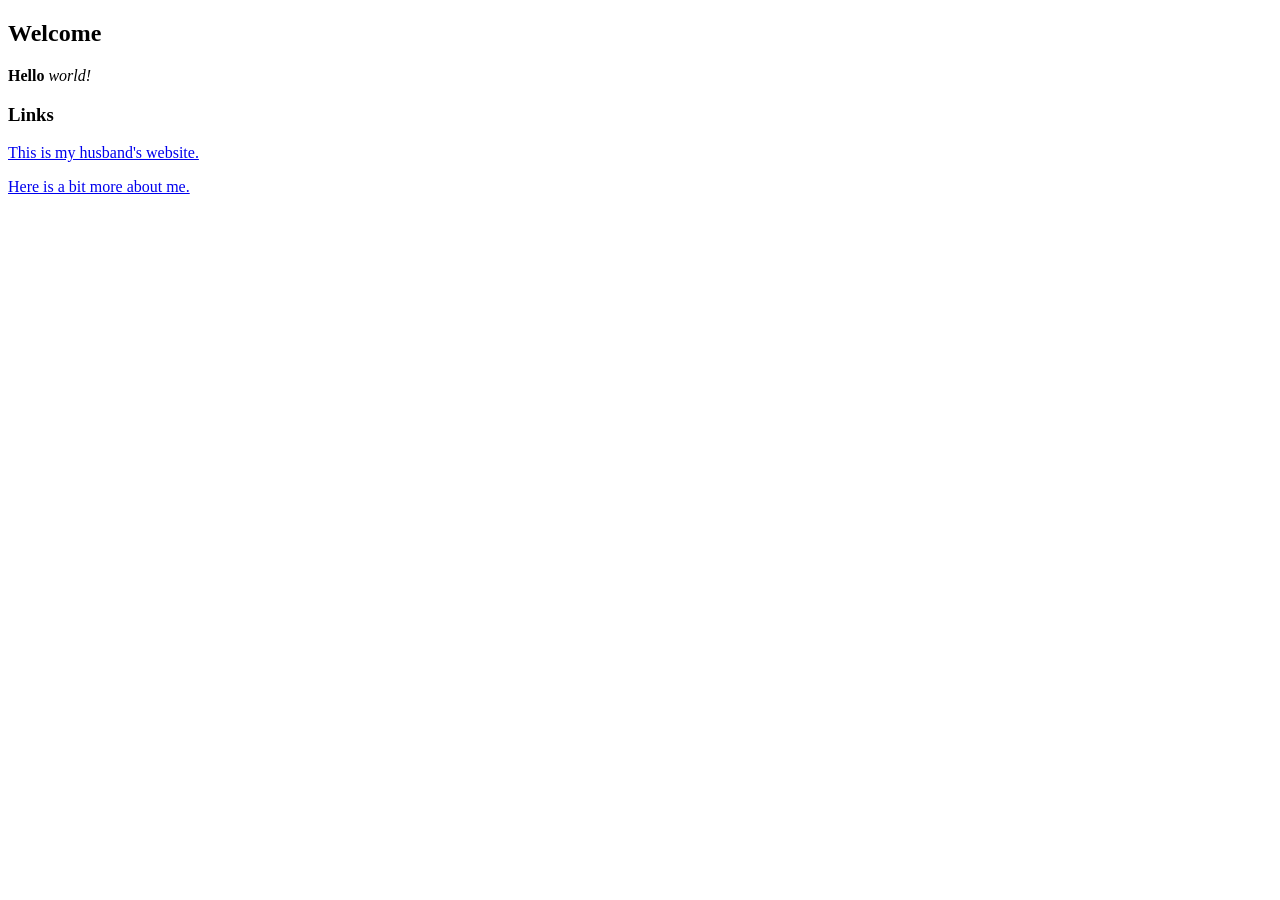
==== index.html @ 49310f60 "first website draft" ====
<!DOCTYPE html>

<html>

<head>
<title>Petra Wenzel</title>
</head>

<body>
<h2>Welcome</h2>
<p>
<b>Hello</b> <i>world!</i>
</p>
<h3>Links</h3>
<p>
<a href="https://marcelgoh.ca">This is my husband's website.</a>
</p>


<p>
<a href="./about.html">Here is a bit more about me.</a>
</p>



</body>

</html>
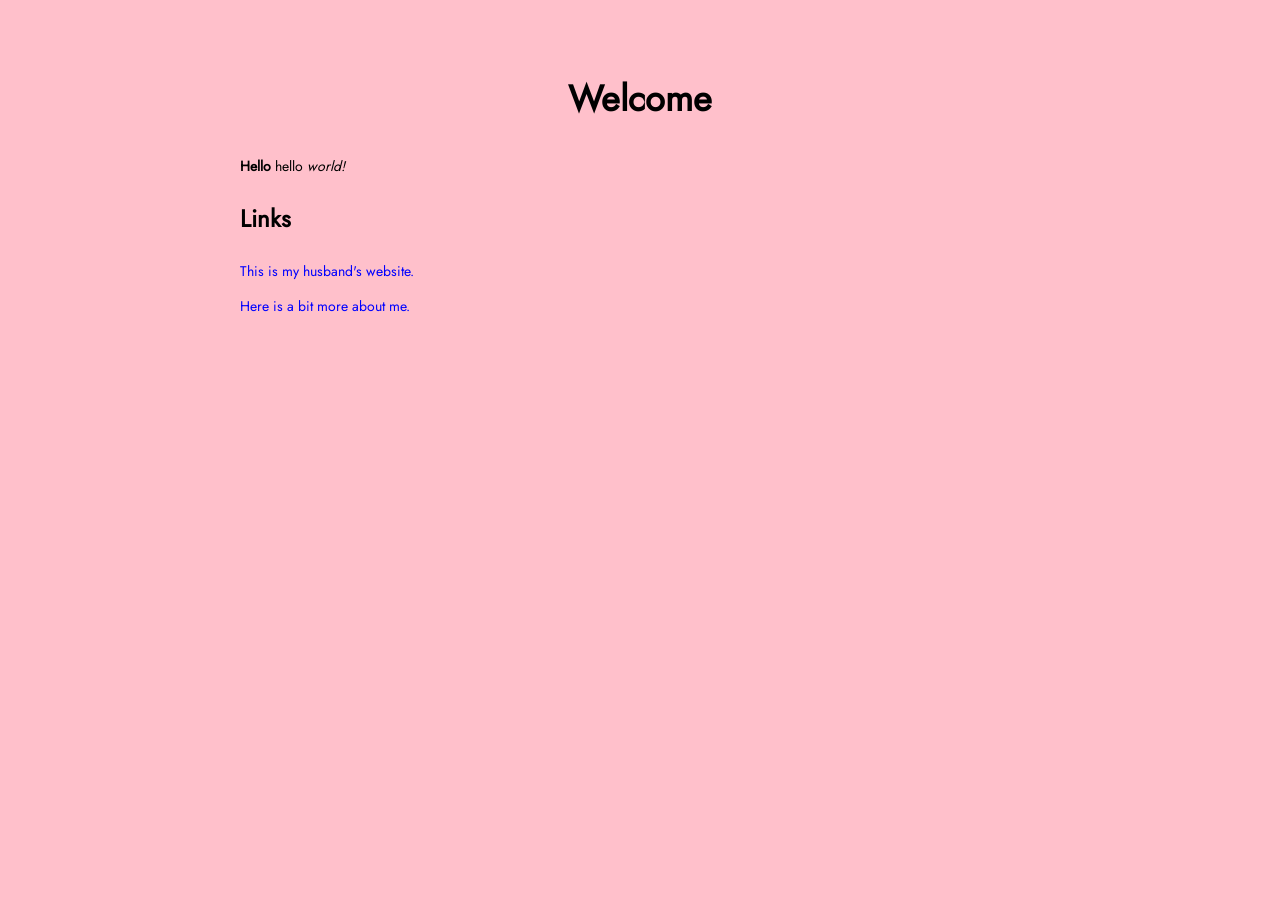
==== commit b45d42ba: "Top Bar Added" ====
--- a/index.html
+++ b/index.html
@@ -4,14 +4,17 @@
 
 <head>
 <title>Petra Wenzel</title>
+<link rel="stylesheet" href="./main_style.css">
 </head>
 
 <body>
-<h2>Welcome</h2>
+<h2 class="center">Welcome</h2>
 <p>
-<b>Hello</b> <i>world!</i>
+<b>Hello</b> hello <i>world!</i>
 </p>
+
 <h3>Links</h3>
+
 <p>
 <a href="https://marcelgoh.ca">This is my husband's website.</a>
 </p>
--- a/main_style.css
+++ b/main_style.css
@@ -0,0 +1,89 @@
+/* This is the style file for Petra Wenzel's website */
+
+@font-face {
+	font-family: Jost;
+	src: url(./fonts/jost-regular.woff);
+}
+
+a:link {
+	text-decoration: none;
+	color: blue;
+}
+
+a:visited {
+	text-decoration: none;
+	color: blue;
+}
+
+a:hover {
+	color: lime;
+}
+
+a:active {
+	color: blue
+	text-decoration: none;
+}
+
+hr {
+	border-color: #000000;
+	height: 2px;
+	border: 0;
+	border-top: 2px solid #000000;
+}
+
+html {
+	padding: 36px;
+}
+
+body {
+	margin-top: 36px;
+	margin-bottom: 36px;
+	margin-left: auto;
+	margin-right: auto;
+	min-width: 800px;
+	max-width: 800px;
+	background-color: pink;
+	line-height: 1.5;
+}
+
+p {
+	font-size: 14px;
+	font-family: Jost, Lucida Grande, sans-serif;
+}
+
+h1 {
+	text-align: center;
+	font-size: 36px;
+	font-family: Jost;
+	font-weight: bold;
+}
+
+h2 {
+	font-size: 36px;
+	font-family: Jost;
+	font-weight: bold;
+}
+
+h3 {
+	font-size: 24px;
+	font-family: Jost;
+	font-weight: bold;
+}
+
+/* Use this class to center things */
+.center {
+	text-align: center;
+}
+
+/* This class is for the menu: about, projects, etc. */
+.menu {
+	text-align: center;
+	font-size: 28px;
+}
+
+/* spaces between menu items */
+menutab {
+	display: inline-block;
+	margin-left: 48px;
+}
+
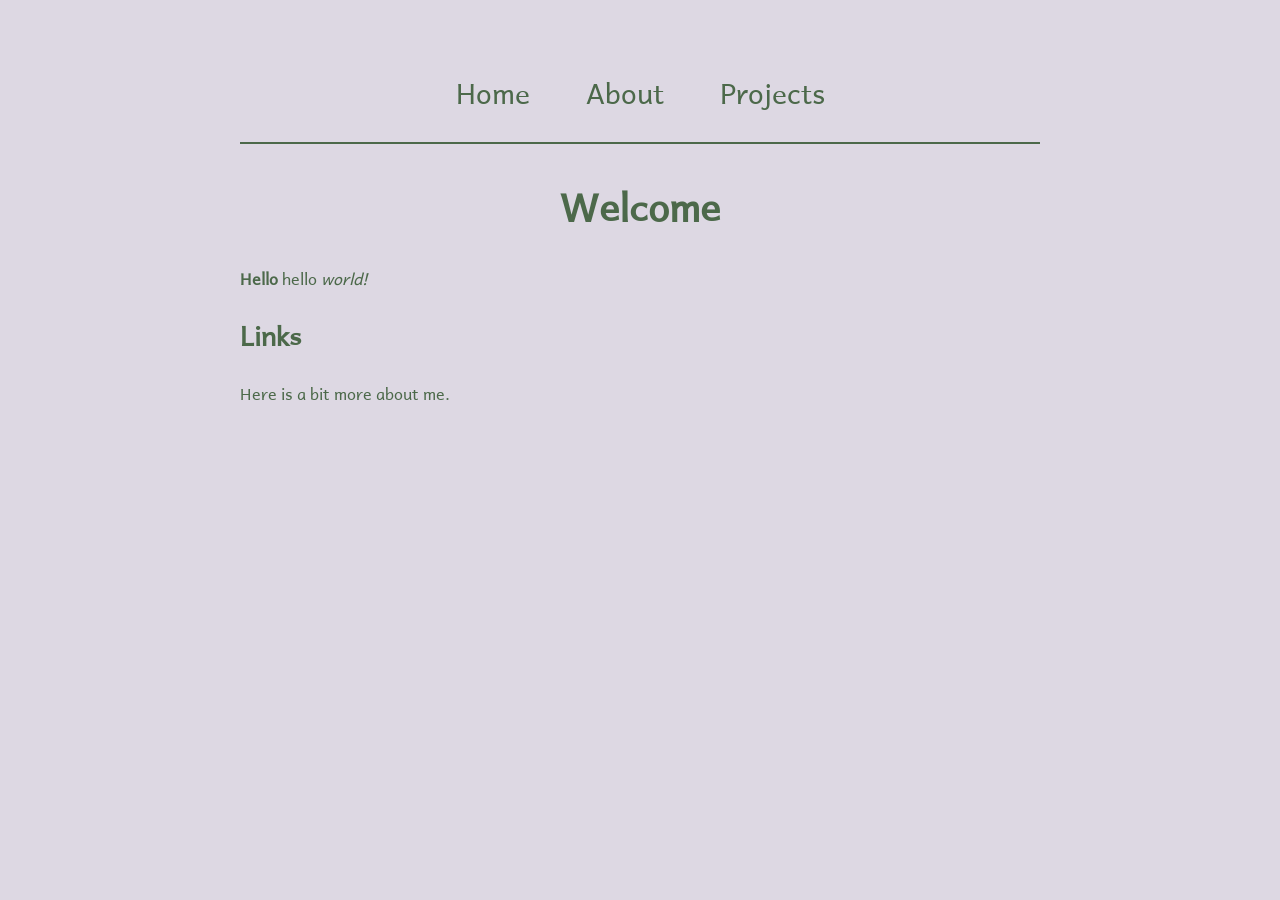
==== commit dcd73f11: "projects page added" ====
--- a/index.html
+++ b/index.html
@@ -8,17 +8,23 @@
 </head>
 
 <body>
+
+<p class="menu">
+<a href="./index.html">Home</a>
+<menutab>
+<a href="./about.html">About</a>
+<menutab>
+<a href="./projects.html">Projects</a>
+</p>
+<hr>
+
+
 <h2 class="center">Welcome</h2>
 <p>
 <b>Hello</b> hello <i>world!</i>
 </p>
 
 <h3>Links</h3>
-
-<p>
-<a href="https://marcelgoh.ca">This is my husband's website.</a>
-</p>
-
 
 <p>
 <a href="./about.html">Here is a bit more about me.</a>
--- a/main_style.css
+++ b/main_style.css
@@ -1,36 +1,39 @@
 /* This is the style file for Petra Wenzel's website */
 
+/* FONTS */
 @font-face {
 	font-family: Jost;
 	src: url(./fonts/jost-regular.woff);
 }
 
+@font-face {
+	font-family: Andika;
+	src: url(./fonts/Andika.woff2);
+}
+
+
+/* LINKS */
 a:link {
 	text-decoration: none;
-	color: blue;
+	color: #4c694a;
 }
 
 a:visited {
 	text-decoration: none;
-	color: blue;
+	color: #4c694a;
 }
 
 a:hover {
-	color: lime;
+	color: #739671;
 }
 
 a:active {
-	color: blue
+	color: #4c694a
 	text-decoration: none;
 }
 
-hr {
-	border-color: #000000;
-	height: 2px;
-	border: 0;
-	border-top: 2px solid #000000;
-}
 
+/* FORMATTING */
 html {
 	padding: 36px;
 }
@@ -42,34 +45,49 @@
 	margin-right: auto;
 	min-width: 800px;
 	max-width: 800px;
-	background-color: pink;
+	background-color: #ddd8e3;
 	line-height: 1.5;
 }
 
+
+/* TEXT */
 p {
-	font-size: 14px;
-	font-family: Jost, Lucida Grande, sans-serif;
+	font-size: 16px;
+	font-family: Andika, Lucida Grande, sans-serif;
+	color: #4c694a;
 }
 
 h1 {
 	text-align: center;
-	font-size: 36px;
-	font-family: Jost;
+	font-size: 38px;
+	font-family: Andika;
 	font-weight: bold;
+	color: #4c694a;
 }
 
 h2 {
-	font-size: 36px;
-	font-family: Jost;
+	font-size: 38px;
+	font-family: Andika;
 	font-weight: bold;
+	color: #4c694a;
 }
 
 h3 {
-	font-size: 24px;
-	font-family: Jost;
+	font-size: 26px;
+	font-family: Andika;
 	font-weight: bold;
+	color: #4c694a;
 }
 
+h4 {
+	font-size: 22px;
+	font-family: Andika;
+	font-weight: bold;
+	color: #4c694a;
+}
+
+
+/* CLASSES */
 /* Use this class to center things */
 .center {
 	text-align: center;
@@ -81,9 +99,17 @@
 	font-size: 28px;
 }
 
+
+/* MENU */
 /* spaces between menu items */
 menutab {
 	display: inline-block;
 	margin-left: 48px;
 }
 
+hr {
+	border-color: #4c694a;
+	height: 2px;
+	border: 0;
+	border-top: 2px solid #4c694a;
+}
